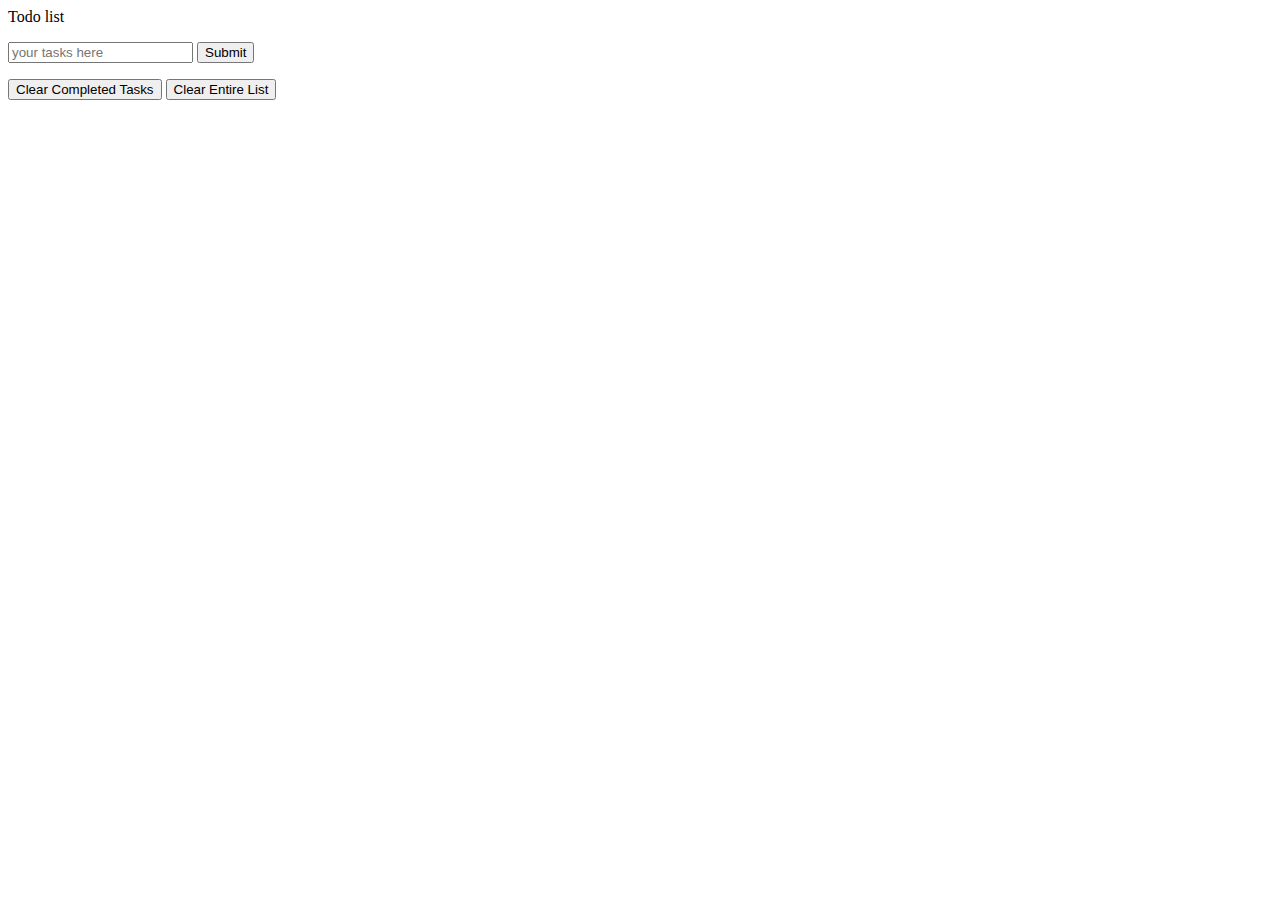
==== index.html @ 48cf059c "Added an id for the submit button" ====
<head>
   <link rel="stylesheet" href="https://maxcdn.bootstrapcdn.com/font-awesome/4.5.0/css/font-awesome.min.css">
</head>
<body>
<div id='app'>
   <div id='input-box'>
      <p>Todo list</p>
      <form class='task-list'>
         <input type="text" name="tasks" id='input-new-task' placeholder="your tasks here">
         <input type='submit' name='add-task' id="submit-button">
      </form>
   </div>
   <div id='list-container'>
      <ul id='tasks'>
      </ul>
   </div>
   <div id='done-container'>
      <button type="button" id='clear-completed'>Clear Completed Tasks</button>
      <button type="button" id='clear-all'>Clear Entire List</button>
   </div>
</div>
<script type="text/javascript" src='app.js'></script>
</body>
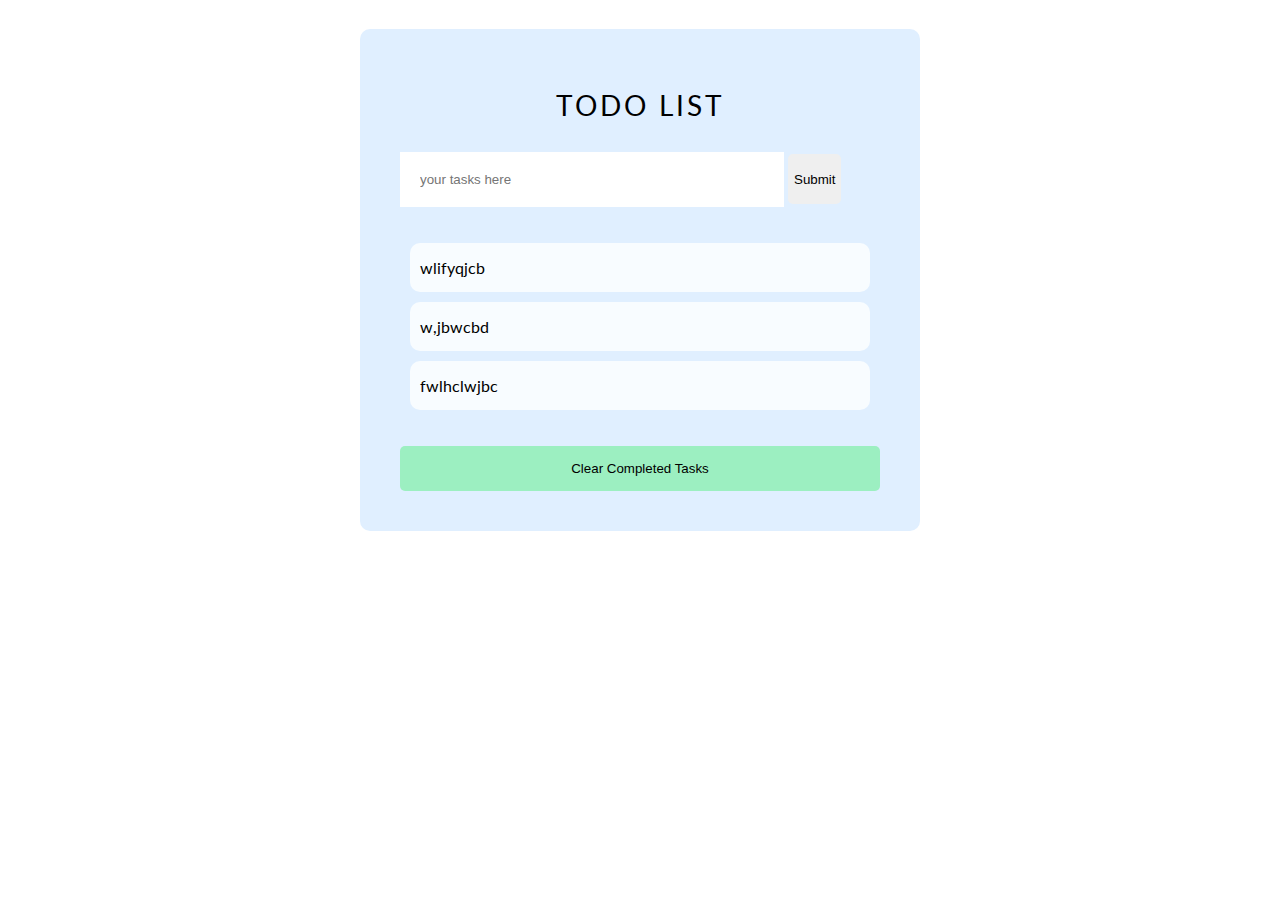
==== commit 0422f184: "made it look prettyish" ====
--- a/index.html
+++ b/index.html
@@ -1,22 +1,32 @@
 <head>
-   <link rel="stylesheet" href="https://maxcdn.bootstrapcdn.com/font-awesome/4.5.0/css/font-awesome.min.css">
+   <!-- <link rel="stylesheet" href="https://maxcdn.bootstrapcdn.com/font-awesome/4.5.0/css/font-awesome.min.css"> -->
+   <link href='https://fonts.googleapis.com/css?family=Lato' rel='stylesheet' type='text/css'>
+   <link rel="stylesheet" href='style.css'>
 </head>
 <body>
 <div id='app'>
    <div id='input-box'>
-      <p>Todo list</p>
+      <h1>Todo list</h1>
       <form class='task-list'>
          <input type="text" name="tasks" id='input-new-task' placeholder="your tasks here">
          <input type='submit' name='add-task' id="submit-button">
       </form>
    </div>
    <div id='list-container'>
-      <ul id='tasks'>
+      <ul id='tasks' class='noselect'>
+         <li class='task'>
+            <a class='task-title'>wlifyqjcb</a><i class="fa fa-check"></i>
+         </li>
+         <li class='task'>
+            <a class='task-title'>w,jbwcbd</a><i class="fa fa-check"></i>
+         </li>
+         <li class='task'>
+            <a class='task-title'>fwlhclwjbc</a><i class="fa fa-check"></i>
+         </li>
       </ul>
    </div>
    <div id='done-container'>
       <button type="button" id='clear-completed'>Clear Completed Tasks</button>
-      <button type="button" id='clear-all'>Clear Entire List</button>
    </div>
 </div>
 <script type="text/javascript" src='app.js'></script>
--- a/style.css
+++ b/style.css
@@ -0,0 +1,82 @@
+html {
+   font-family: Lato, Helvetica;
+}
+
+h1 {
+   text-transform: uppercase;
+   letter-spacing: 3px;
+   font-weight: normal;
+   font-size: 28px;
+   margin-bottom: 30px;
+   text-align: center;
+}
+
+/*---boxes----*/
+
+#app {
+   max-width: 480px;
+   margin: 1.8em auto;
+   background-color: #E0EFFF;
+   padding: 40px;
+   border-radius: 10px;
+}
+
+#input-new-task {
+   width: 80%;
+   outline: none;
+   border: none;
+   padding: 20px;
+}
+
+#submit-button {
+   height: 50px;
+   border: none;
+   animation: color-change 3s infinite linear;
+   border-radius: 5px;
+   outline: none;
+}
+
+@keyframes color-change {
+   0% {background-color: #E0EFFF}
+   50% {background-color: green}
+   100% {background: #E0EFFF}
+}
+
+#clear-completed {
+   border: none;
+   border-radius: 5px;
+   width: 100%;
+   height: 45px;
+   background-color: #9CEFC1;
+   outline: none;
+}
+
+
+.task {
+   list-style: none;
+   padding: 15px 0;
+   margin: 10px 0;
+   border-radius: 10px;
+   background-color: #F8FCFF;
+}
+
+.completed {
+   background-color: #8EE48E;
+}
+
+.task a {
+   margin-left: 10px;
+}
+
+.noselect {
+    -webkit-touch-callout: none;
+    -webkit-user-select: none;
+    -khtml-user-select: none;
+    -moz-user-select: none;
+    -ms-user-select: none;
+    user-select: none;
+}
+
+ul {
+   padding: 10px;
+}
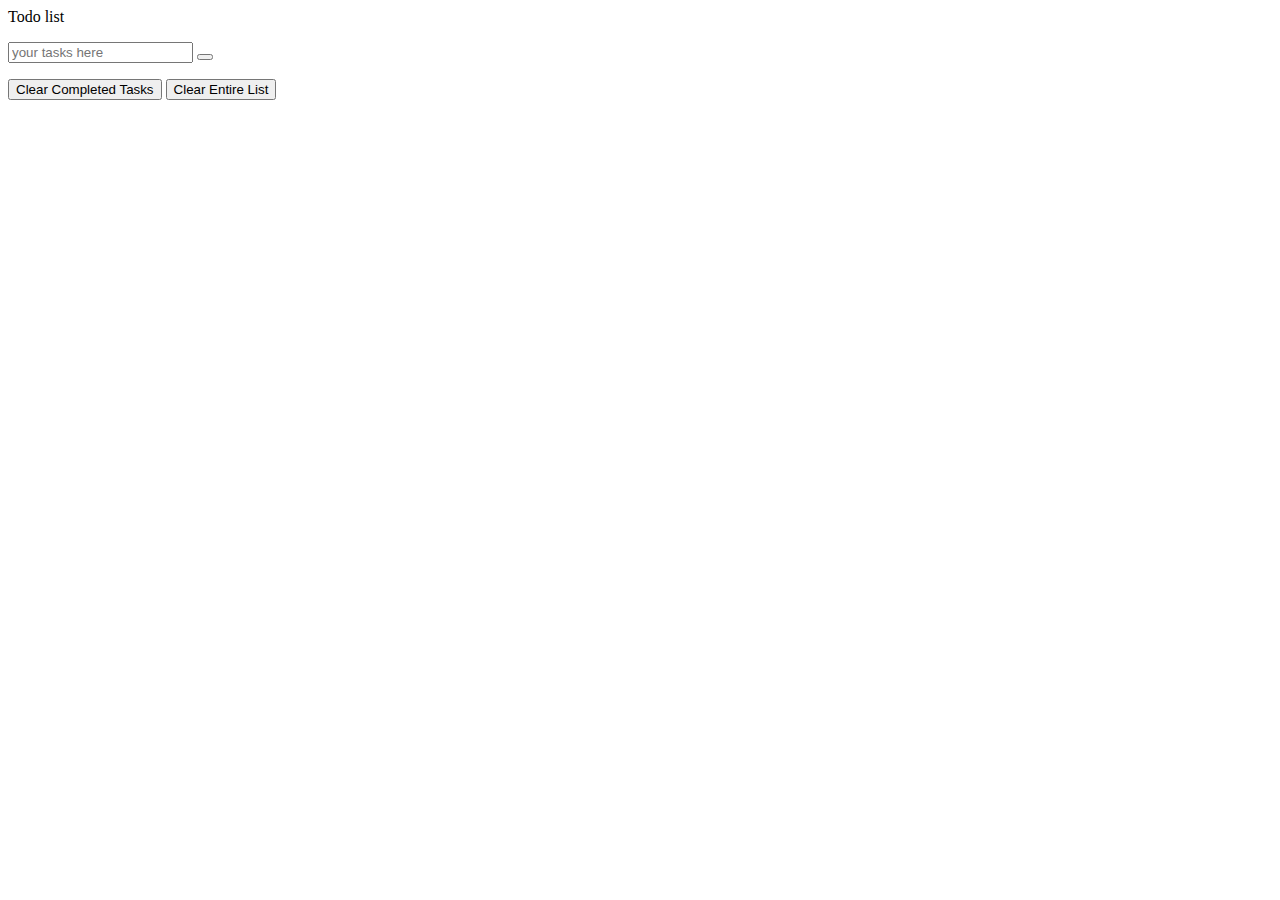
==== commit 251a0368: "Change submit to button & add functionality for submit" ====
--- a/index.html
+++ b/index.html
@@ -1,32 +1,22 @@
 <head>
-   <!-- <link rel="stylesheet" href="https://maxcdn.bootstrapcdn.com/font-awesome/4.5.0/css/font-awesome.min.css"> -->
-   <link href='https://fonts.googleapis.com/css?family=Lato' rel='stylesheet' type='text/css'>
-   <link rel="stylesheet" href='style.css'>
+   <link rel="stylesheet" href="https://maxcdn.bootstrapcdn.com/font-awesome/4.5.0/css/font-awesome.min.css">
 </head>
 <body>
 <div id='app'>
    <div id='input-box'>
-      <h1>Todo list</h1>
-      <form class='task-list'>
+      <p>Todo list</p>
+      <form id='task-list'>
          <input type="text" name="tasks" id='input-new-task' placeholder="your tasks here">
-         <input type='submit' name='add-task' id="submit-button">
+         <button name="data" type="button" id="submit-button">
       </form>
    </div>
    <div id='list-container'>
-      <ul id='tasks' class='noselect'>
-         <li class='task'>
-            <a class='task-title'>wlifyqjcb</a><i class="fa fa-check"></i>
-         </li>
-         <li class='task'>
-            <a class='task-title'>w,jbwcbd</a><i class="fa fa-check"></i>
-         </li>
-         <li class='task'>
-            <a class='task-title'>fwlhclwjbc</a><i class="fa fa-check"></i>
-         </li>
+      <ul id='tasks'>
       </ul>
    </div>
    <div id='done-container'>
       <button type="button" id='clear-completed'>Clear Completed Tasks</button>
+      <button type="button" id='clear-all'>Clear Entire List</button>
    </div>
 </div>
 <script type="text/javascript" src='app.js'></script>
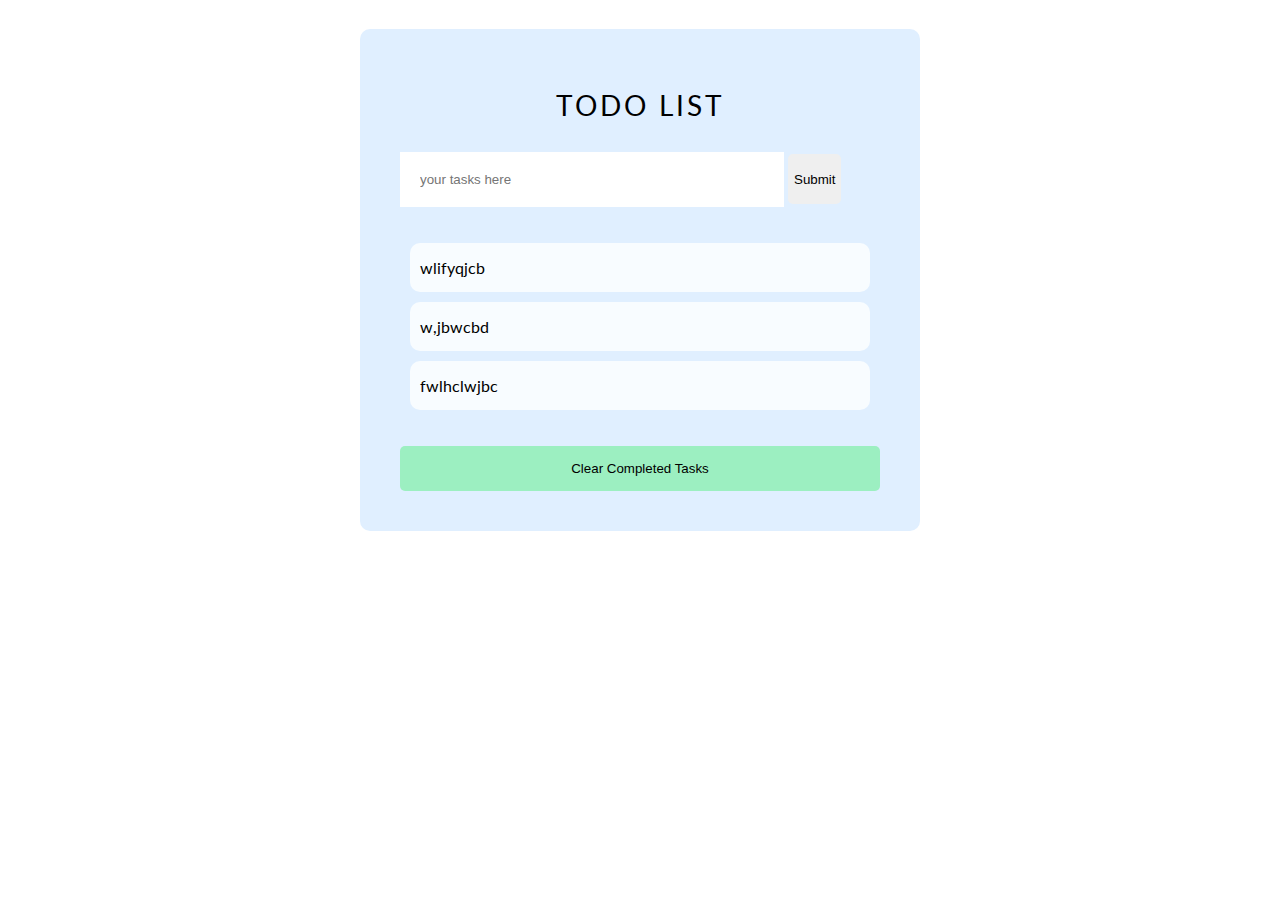
==== commit 6a648ad9: "Merge pull request #7 from vanillasquad/styling" ====
--- a/index.html
+++ b/index.html
@@ -1,22 +1,32 @@
 <head>
-   <link rel="stylesheet" href="https://maxcdn.bootstrapcdn.com/font-awesome/4.5.0/css/font-awesome.min.css">
+   <!-- <link rel="stylesheet" href="https://maxcdn.bootstrapcdn.com/font-awesome/4.5.0/css/font-awesome.min.css"> -->
+   <link href='https://fonts.googleapis.com/css?family=Lato' rel='stylesheet' type='text/css'>
+   <link rel="stylesheet" href='style.css'>
 </head>
 <body>
 <div id='app'>
    <div id='input-box'>
-      <p>Todo list</p>
-      <form id='task-list'>
+      <h1>Todo list</h1>
+      <form class='task-list'>
          <input type="text" name="tasks" id='input-new-task' placeholder="your tasks here">
-         <button name="data" type="button" id="submit-button">
+         <input type='submit' name='add-task' id="submit-button">
       </form>
    </div>
    <div id='list-container'>
-      <ul id='tasks'>
+      <ul id='tasks' class='noselect'>
+         <li class='task'>
+            <a class='task-title'>wlifyqjcb</a><i class="fa fa-check"></i>
+         </li>
+         <li class='task'>
+            <a class='task-title'>w,jbwcbd</a><i class="fa fa-check"></i>
+         </li>
+         <li class='task'>
+            <a class='task-title'>fwlhclwjbc</a><i class="fa fa-check"></i>
+         </li>
       </ul>
    </div>
    <div id='done-container'>
       <button type="button" id='clear-completed'>Clear Completed Tasks</button>
-      <button type="button" id='clear-all'>Clear Entire List</button>
    </div>
 </div>
 <script type="text/javascript" src='app.js'></script>
--- a/style.css
+++ b/style.css
@@ -0,0 +1,82 @@
+html {
+   font-family: Lato, Helvetica;
+}
+
+h1 {
+   text-transform: uppercase;
+   letter-spacing: 3px;
+   font-weight: normal;
+   font-size: 28px;
+   margin-bottom: 30px;
+   text-align: center;
+}
+
+/*---boxes----*/
+
+#app {
+   max-width: 480px;
+   margin: 1.8em auto;
+   background-color: #E0EFFF;
+   padding: 40px;
+   border-radius: 10px;
+}
+
+#input-new-task {
+   width: 80%;
+   outline: none;
+   border: none;
+   padding: 20px;
+}
+
+#submit-button {
+   height: 50px;
+   border: none;
+   animation: color-change 3s infinite linear;
+   border-radius: 5px;
+   outline: none;
+}
+
+@keyframes color-change {
+   0% {background-color: #E0EFFF}
+   50% {background-color: green}
+   100% {background: #E0EFFF}
+}
+
+#clear-completed {
+   border: none;
+   border-radius: 5px;
+   width: 100%;
+   height: 45px;
+   background-color: #9CEFC1;
+   outline: none;
+}
+
+
+.task {
+   list-style: none;
+   padding: 15px 0;
+   margin: 10px 0;
+   border-radius: 10px;
+   background-color: #F8FCFF;
+}
+
+.completed {
+   background-color: #8EE48E;
+}
+
+.task a {
+   margin-left: 10px;
+}
+
+.noselect {
+    -webkit-touch-callout: none;
+    -webkit-user-select: none;
+    -khtml-user-select: none;
+    -moz-user-select: none;
+    -ms-user-select: none;
+    user-select: none;
+}
+
+ul {
+   padding: 10px;
+}
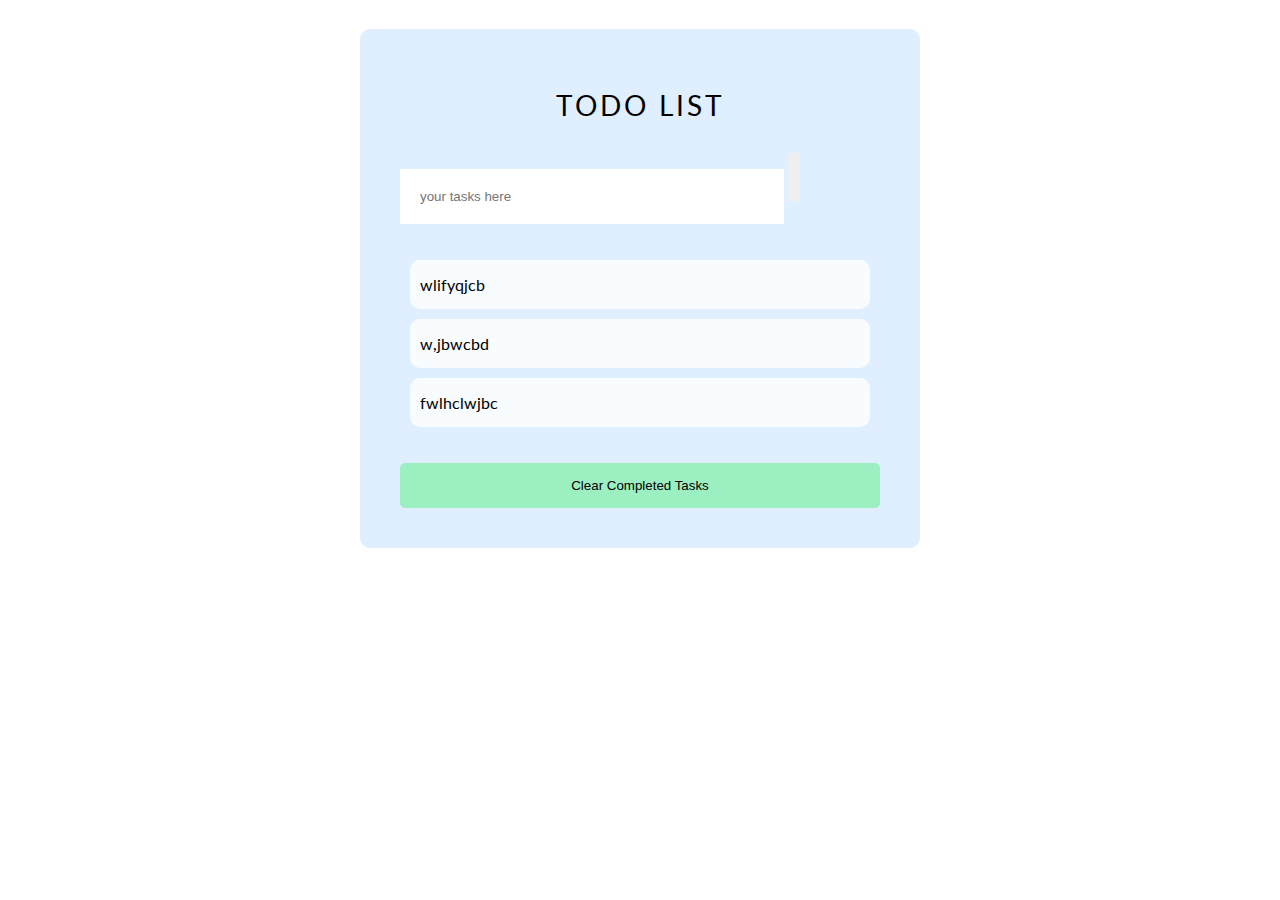
==== commit bf4bec1d: "Resolve merge conflicts" ====
--- a/index.html
+++ b/index.html
@@ -9,7 +9,7 @@
       <h1>Todo list</h1>
       <form class='task-list'>
          <input type="text" name="tasks" id='input-new-task' placeholder="your tasks here">
-         <input type='submit' name='add-task' id="submit-button">
+         <button name="data" type="button" id="submit-button">
       </form>
    </div>
    <div id='list-container'>
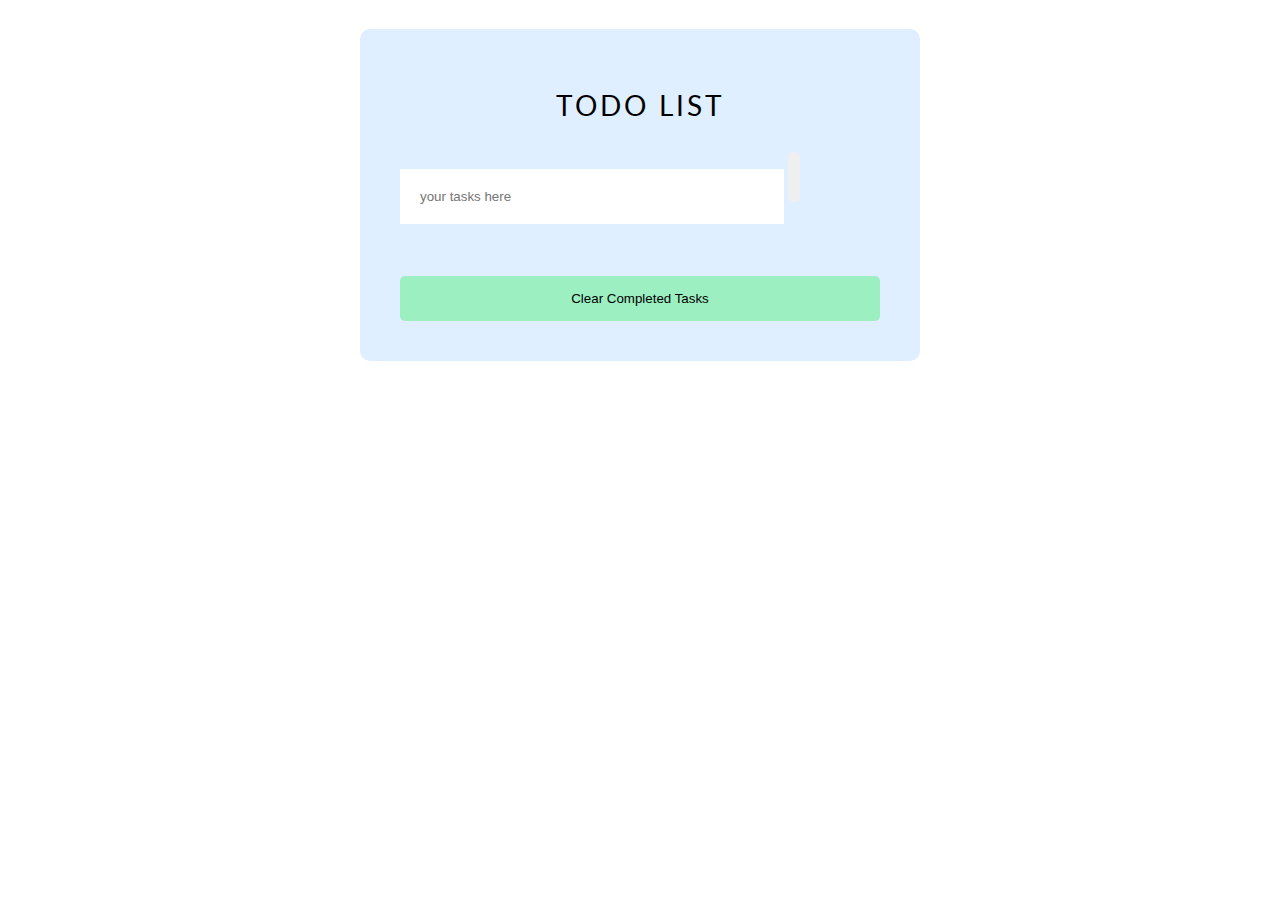
==== commit a53bcfd2: "last ditch commit" ====
--- a/index.html
+++ b/index.html
@@ -14,7 +14,7 @@
    </div>
    <div id='list-container'>
       <ul id='tasks' class='noselect'>
-         <li class='task'>
+         <!-- <li class='task'>
             <a class='task-title'>wlifyqjcb</a><i class="fa fa-check"></i>
          </li>
          <li class='task'>
@@ -22,7 +22,7 @@
          </li>
          <li class='task'>
             <a class='task-title'>fwlhclwjbc</a><i class="fa fa-check"></i>
-         </li>
+         </li> -->
       </ul>
    </div>
    <div id='done-container'>
--- a/style.css
+++ b/style.css
@@ -28,13 +28,6 @@
    padding: 20px;
 }
 
-#submit-button {
-   height: 50px;
-   border: none;
-   animation: color-change 3s infinite linear;
-   border-radius: 5px;
-   outline: none;
-}
 
 @keyframes color-change {
    0% {background-color: #E0EFFF}
@@ -80,3 +73,11 @@
 ul {
    padding: 10px;
 }
+
+#submit-button {
+   height: 50px;
+   border: none;
+   animation: color-change 3s infinite linear;
+   border-radius: 5px;
+   outline: none;
+}
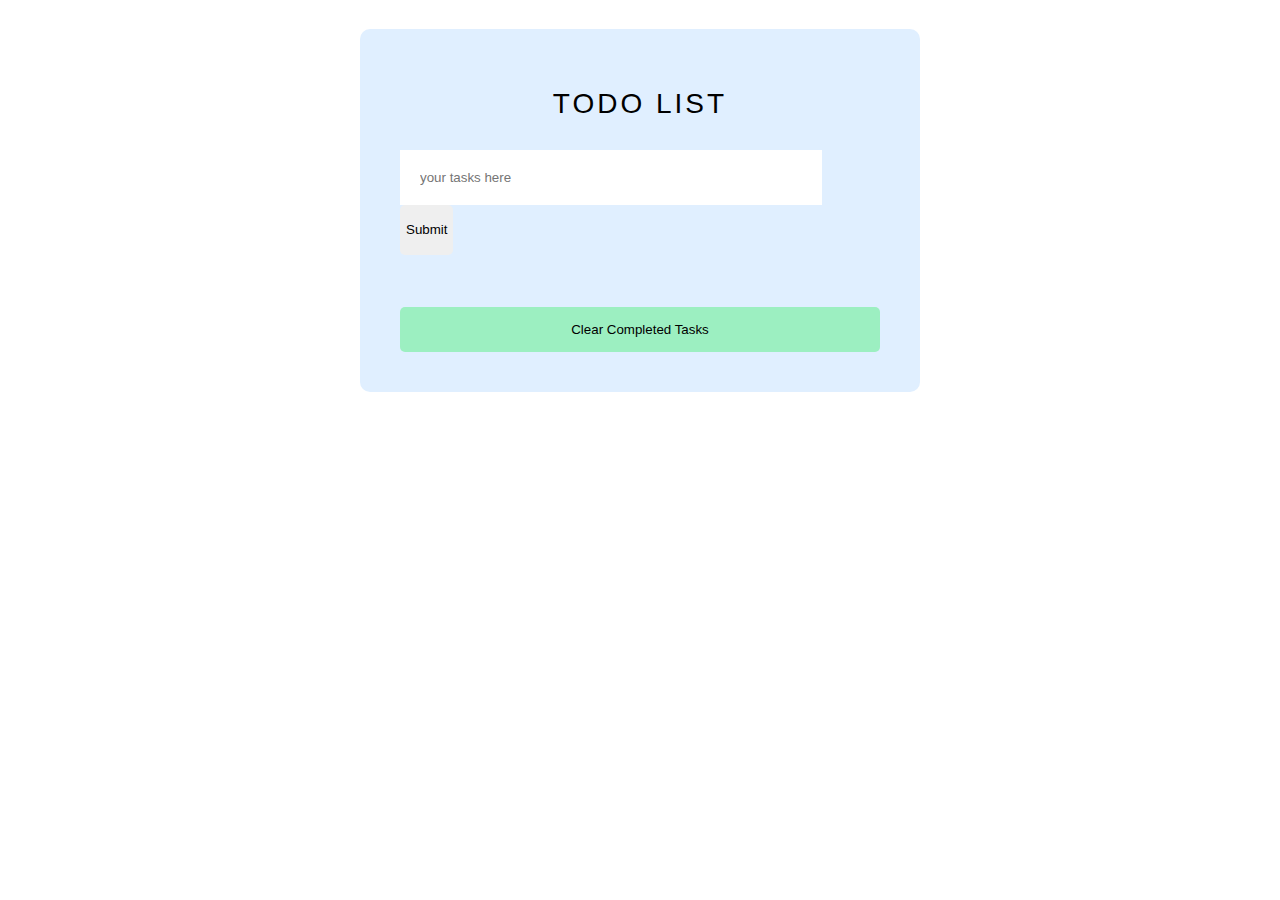
==== commit 5810273b: "fixed button styling" ====
--- a/index.html
+++ b/index.html
@@ -1,6 +1,6 @@
 <head>
    <!-- <link rel="stylesheet" href="https://maxcdn.bootstrapcdn.com/font-awesome/4.5.0/css/font-awesome.min.css"> -->
-   <link href='https://fonts.googleapis.com/css?family=Lato' rel='stylesheet' type='text/css'>
+   <!-- <link href='https://fonts.googleapis.com/css?family=Lato' rel='stylesheet' type='text/css'> -->
    <link rel="stylesheet" href='style.css'>
 </head>
 <body>
@@ -9,7 +9,7 @@
       <h1>Todo list</h1>
       <form class='task-list'>
          <input type="text" name="tasks" id='input-new-task' placeholder="your tasks here">
-         <button name="data" type="button" id="submit-button">
+         <button name="data" type="button" id="submit-button">Submit</button>
       </form>
    </div>
    <div id='list-container'>
--- a/style.css
+++ b/style.css
@@ -22,7 +22,7 @@
 }
 
 #input-new-task {
-   width: 80%;
+   width: 88%;
    outline: none;
    border: none;
    padding: 20px;
@@ -74,7 +74,7 @@
    padding: 10px;
 }
 
-#submit-button {
+button#submit-button {
    height: 50px;
    border: none;
    animation: color-change 3s infinite linear;
